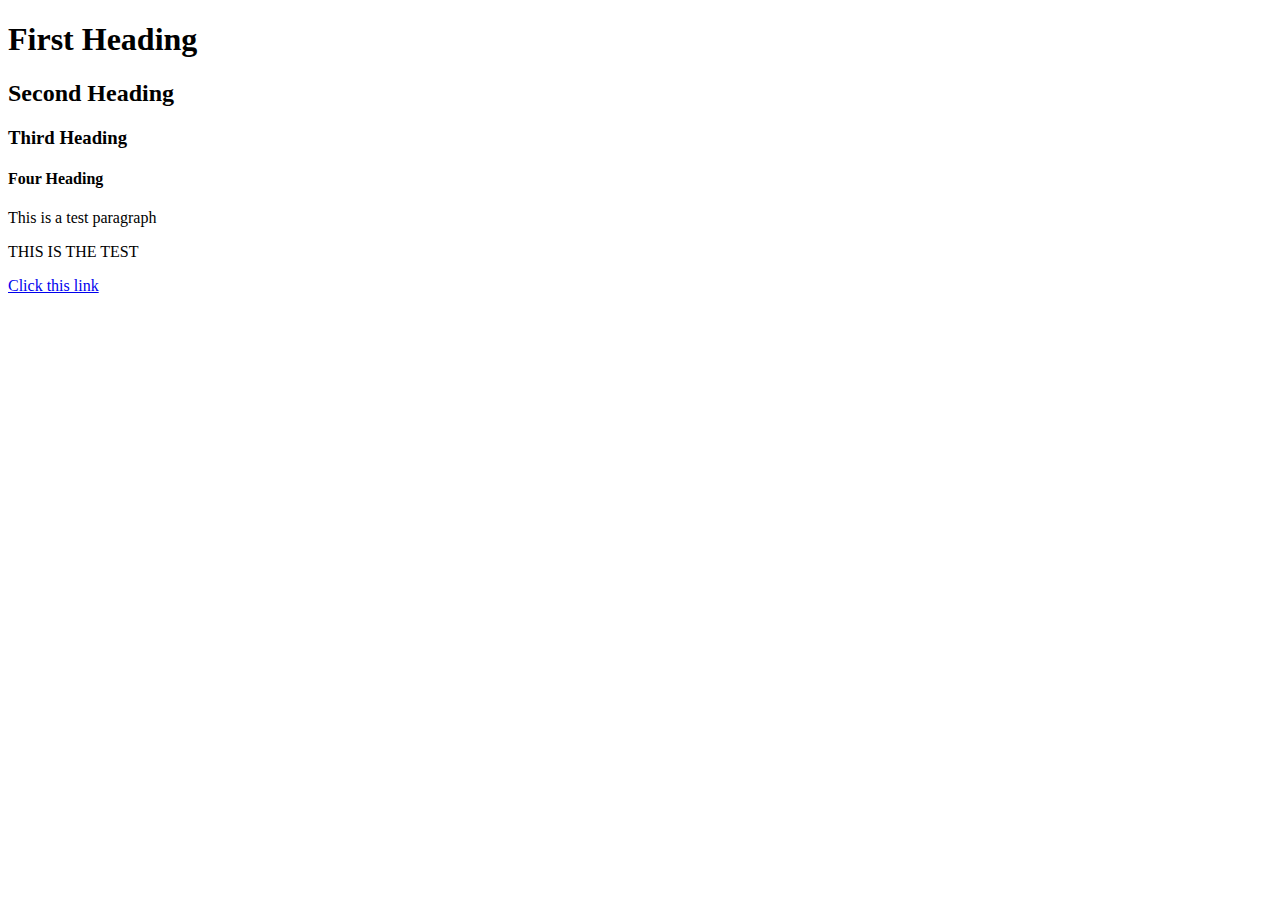
==== Learning HTML.html @ 7dcc51a7 "First commit" ====
<!DOCTYPE html>
<!-- This means the Doc type -->

<!-- This means the main struture for HTML -->
<html>
  <!-- This means the body struture for HTML -->
  <body>
    <!-- h1 means the largest Heading font size. -->
    <h1>First Heading</h1>

    <!-- h1 means the second largest Heading font size. -->
    <h2>Second Heading</h2>

    <!-- h1 means the Third largest Heading font size. -->
    <h3>Third Heading</h3>

    <!-- h1 means the Fourth largest Heading font size. -->
    <h4>Four Heading</h4>

    <!-- This means paragraph -->
    <p>This is a test paragraph</p>

    <p title="TEST">THIS IS THE TEST</p>

    <a href="https://google.com"> Click this link </a>

    <!-- <img src="https://hatrabbits.com/wp-content/uploads/2017/01/random.jpg" height="200", width="500" alt="this image contains a elephant"> -->
  </body>
</html>
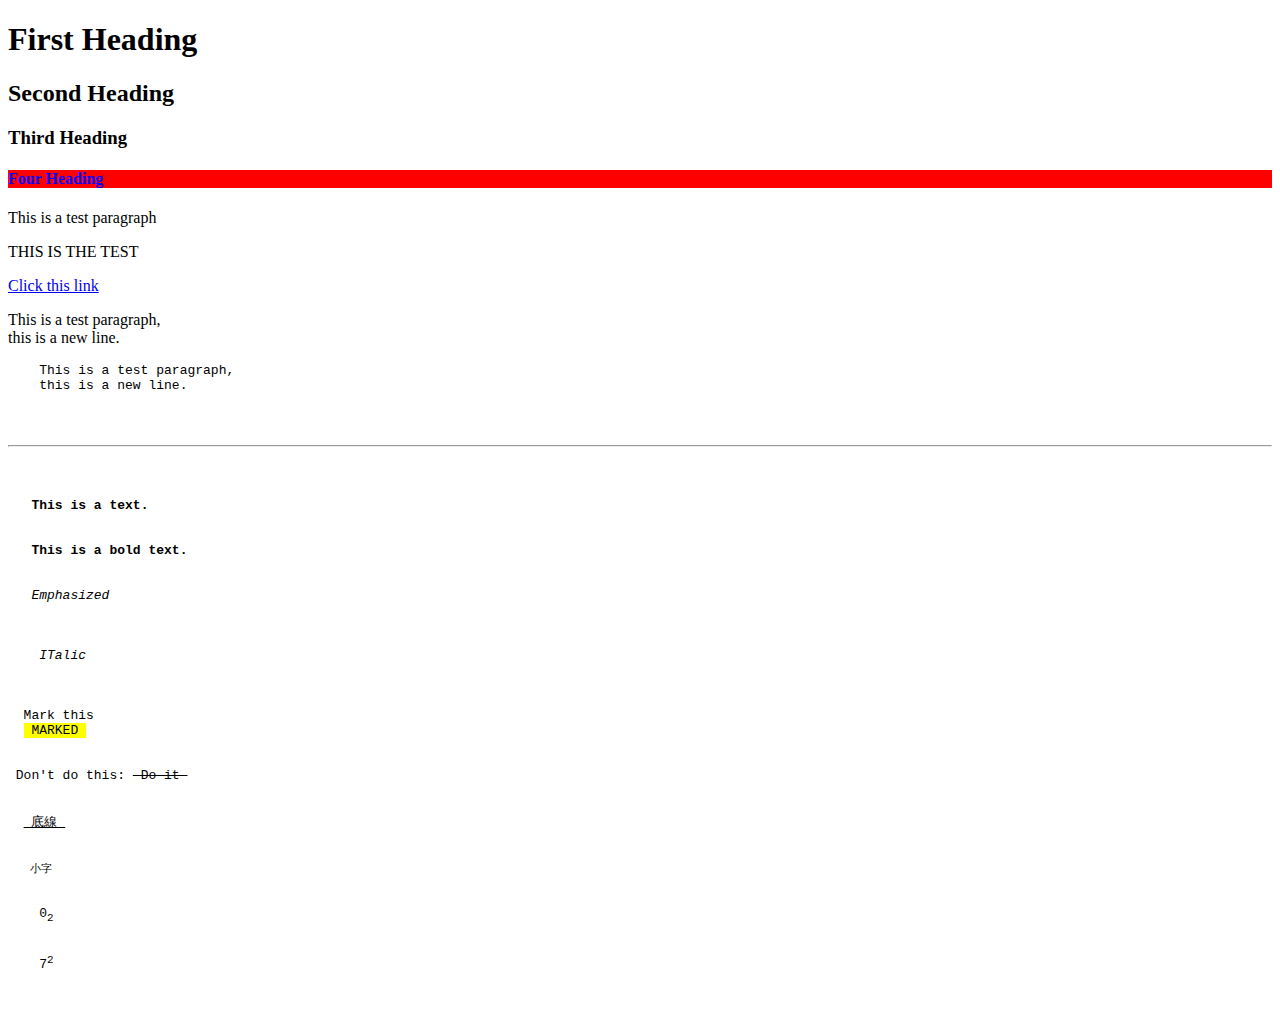
==== commit 39658e27: "Add additional learning resources to HTML file" ====
--- a/Learning HTML.html
+++ b/Learning HTML.html
@@ -1,29 +1,74 @@
 <!DOCTYPE html>
 <!-- This means the Doc type -->
 
-<!-- This means the main struture for HTML -->
 <html>
-  <!-- This means the body struture for HTML -->
+  <!-- This means the main struture for HTML -->
+
   <body>
+    <!-- This means the body struture for HTML -->
     <!-- h1 means the largest Heading font size. -->
     <h1>First Heading</h1>
-
     <!-- h1 means the second largest Heading font size. -->
     <h2>Second Heading</h2>
-
     <!-- h1 means the Third largest Heading font size. -->
     <h3>Third Heading</h3>
+    <!-- h1 means the Fourth largest Heading font size. -->
+    <h4 style="color: blue; background-color: red">Four Heading</h4>
 
-    <!-- h1 means the Fourth largest Heading font size. -->
-    <h4>Four Heading</h4>
-
-    <!-- This means paragraph -->
+    <!-- 顯示 paragraph用 <p> </p> -->
     <p>This is a test paragraph</p>
 
     <p title="TEST">THIS IS THE TEST</p>
 
     <a href="https://google.com"> Click this link </a>
 
-    <!-- <img src="https://hatrabbits.com/wp-content/uploads/2017/01/random.jpg" height="200", width="500" alt="this image contains a elephant"> -->
+    <!-- 顯示章節的話，使用Paragraph: <p> </p> -->
+    <p>
+      This is a test paragraph, <br />
+      this is a new line.
+    </p>
+
+    <!-- 顯示Preview顯示微小的字樣: <pre> </pre> -->
+    <pre>
+    This is a test paragraph,
+    this is a new line.
+    
+  <!-- 用<hr>顯示一行的線 -->
+  <hr>
+
+  <!-- 用<b> </b> 在body裡面，加粗字體。 -->
+  <b> This is a text.</b>
+
+  <!-- 用<strong> </strong> 在body裡面，加粗字體。 -->
+  <strong> This is a bold text.</strong>
+
+  <!-- 用<em> </em> 在body裡面，加入斜線文字 -->
+  <em> Emphasized </em>
+
+  <!-- 用Italic 當作標籤 <i> </i> -->
+  <i> 
+    ITalic 
+  </i>
+
+  <!-- 用<mark> </mark> 在body的文字裡面加上標記 -->
+  Mark this 
+  <mark> MARKED </mark>
+
+ <!-- 用<del> </del> 顯示行槓的一條線 -->
+ Don't do this: <del> Do it </del> 
+
+  <!-- 用<ins> </ins> 作為底線。-->
+  <ins> 底線 </ins>
+
+  <!-- 用<small> </small> 作為小字 --> 
+  <small> 小字 </small>
+
+    <!-- 用特殊寫法表示o2 O<sub>2</sub> -->
+    0<sub>2</sub>
+
+    <!-- 用特殊寫法表示7的2次方 7<sup>2</sup> -->
+    7<sup>2</sup>
+    
+     </pre>
   </body>
 </html>
